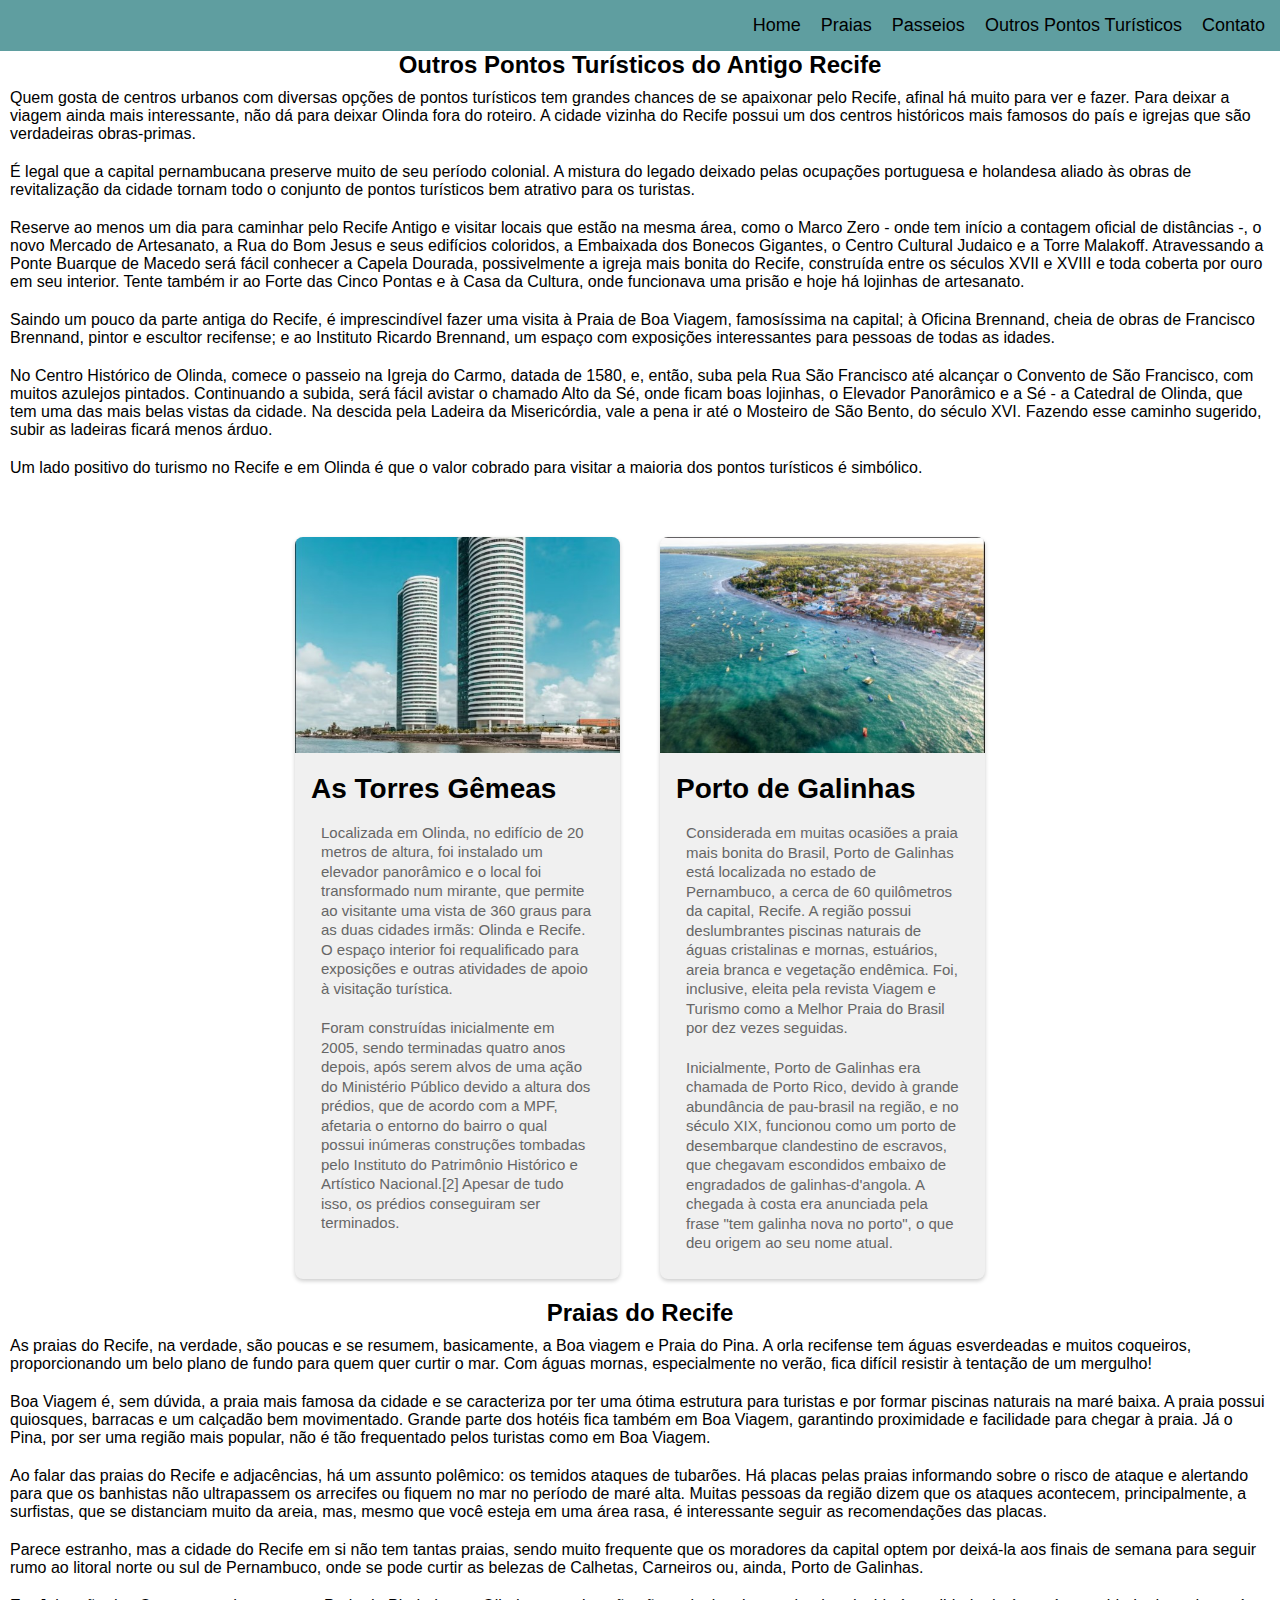
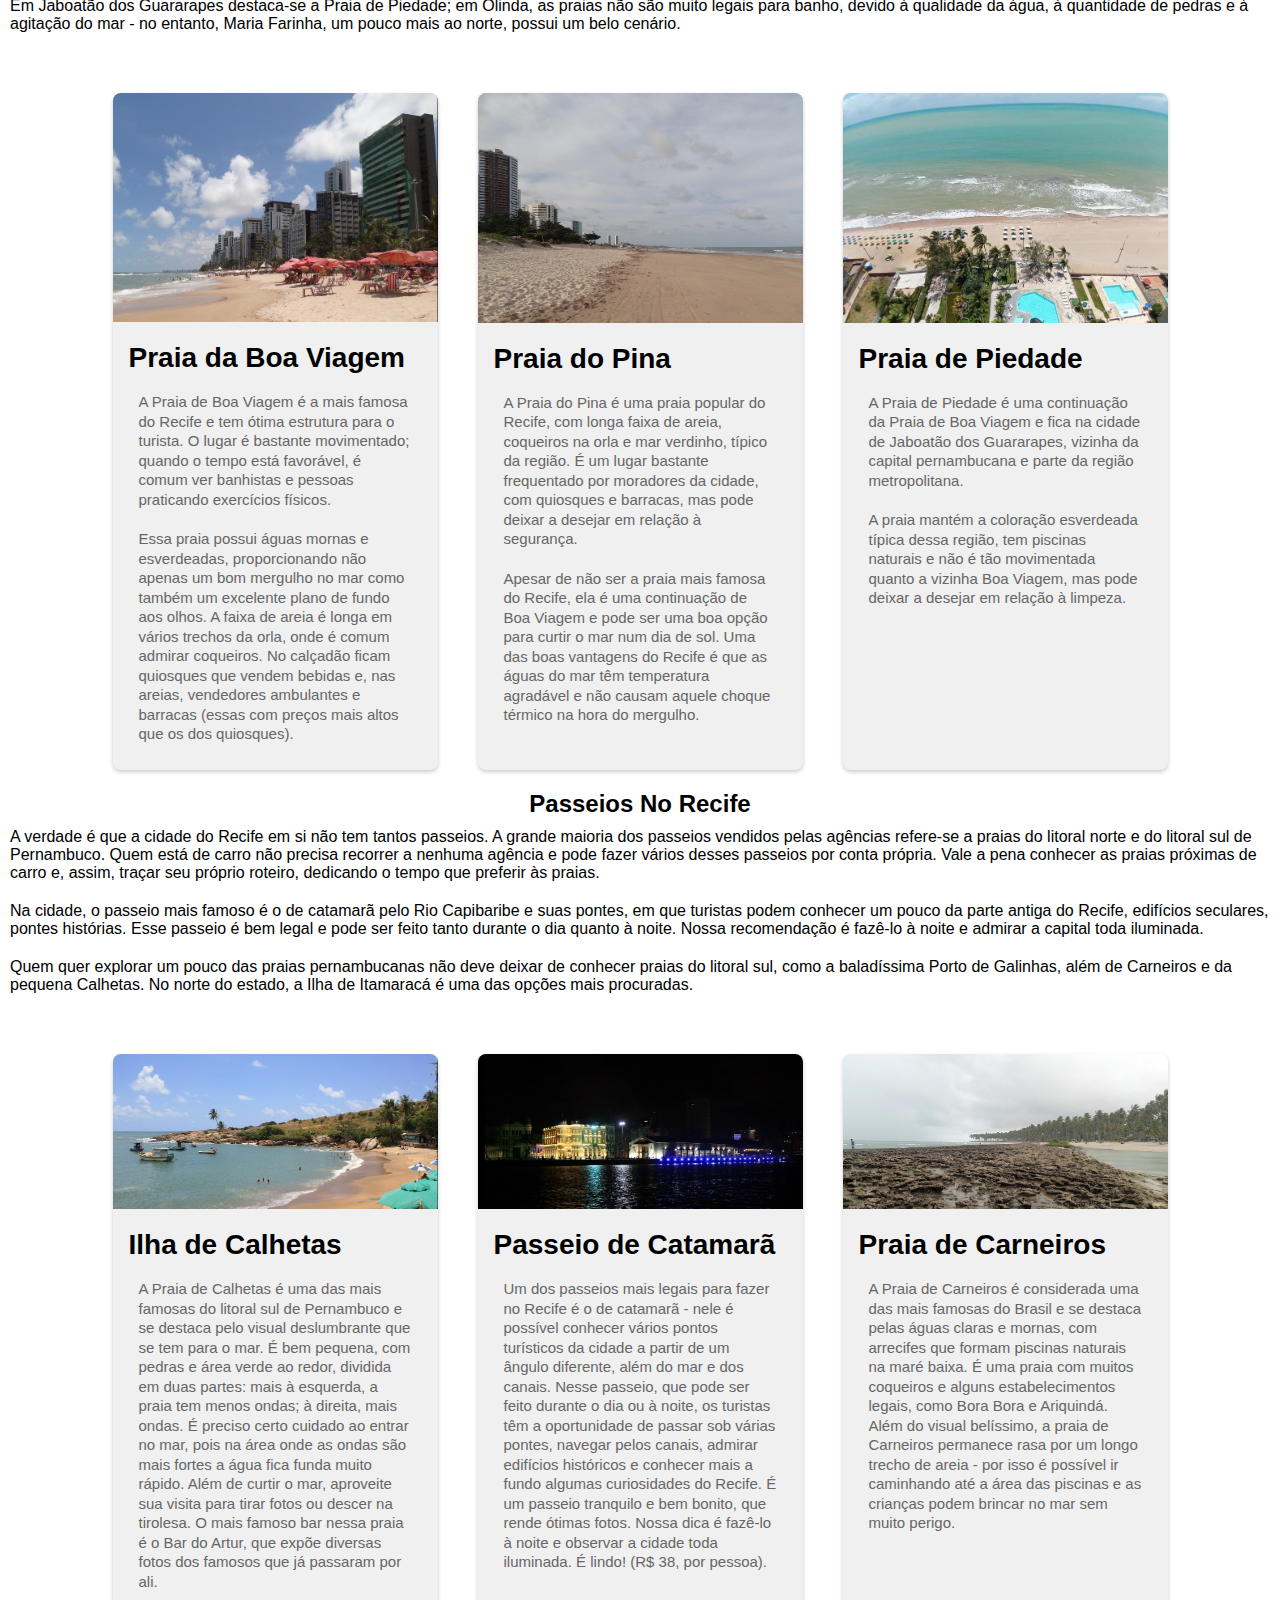
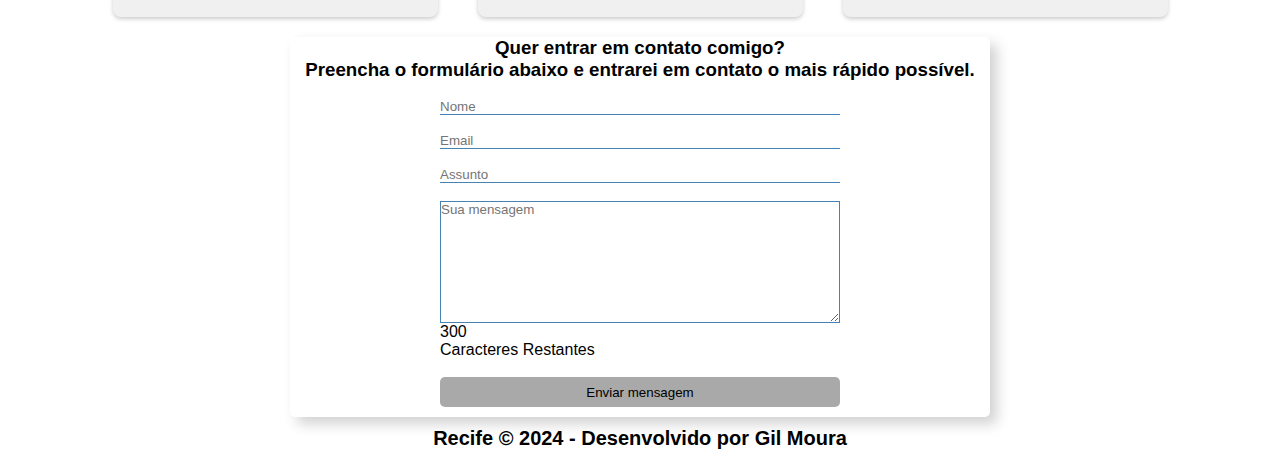
==== outrospontos.html @ 1d018d47 "criando página com outros pontos turístcos e alterando o index.html" ====
<!DOCTYPE html>
<html lang="en">
<head>
  <meta charset="UTF-8">
  <meta http-equiv="X-UA-Compatible" content="IE=edge">
  <meta name="viewport" content="width=device-width, initial-scale=1.0">
  <link rel="stylesheet" href="css/style.css" />
  <link rel="icon" href="imagens/placeholder.png" />
  <title>Recife - Outros Pontos Turísticos</title>
</head>
<body>
 <header>
      <nav class="menu">
        <ul>
          <a href="index.html"><li>Home</a></li>
          <a href="#praias"><li>Praias</a></li>
          <a href="#passeios"><li>Passeios</a></li>
          <a href="outrospontos.html" target="_blank"><li>Outros Pontos Turísticos</a></li>
          <a href="#contato"><li>Contato</a></li>
        </ul>
      </nav>
    </header>
  <main>
    <section id="outrospontos">
      <h2 align="center">Outros Pontos Turísticos do Antigo Recife</h2>
      <p>Quem gosta de centros urbanos com diversas opções de pontos turísticos tem grandes chances de se apaixonar pelo Recife, afinal há muito para ver e fazer. Para deixar a viagem ainda mais interessante, não dá para deixar Olinda fora do roteiro. A cidade vizinha do Recife possui um dos centros históricos mais famosos do país e igrejas que são verdadeiras obras-primas.</p>

        <p>É legal que a capital pernambucana preserve muito de seu período colonial. A mistura do legado deixado pelas ocupações portuguesa e holandesa aliado às obras de revitalização da cidade tornam todo o conjunto de pontos turísticos bem atrativo para os turistas.</p>
        
        <p>Reserve ao menos um dia para caminhar pelo Recife Antigo e visitar locais que estão na mesma área, como o Marco Zero - onde tem início a contagem oficial de distâncias -, o novo Mercado de Artesanato, a Rua do Bom Jesus e seus edifícios coloridos, a Embaixada dos Bonecos Gigantes, o Centro Cultural Judaico e a Torre Malakoff. Atravessando a Ponte Buarque de Macedo será fácil conhecer a Capela Dourada, possivelmente a igreja mais bonita do Recife, construída entre os séculos XVII e XVIII e toda coberta por ouro em seu interior. Tente também ir ao Forte das Cinco Pontas e à Casa da Cultura, onde funcionava uma prisão e hoje há lojinhas de artesanato.</p>
        <p>
        Saindo um pouco da parte antiga do Recife, é imprescindível fazer uma visita à Praia de Boa Viagem, famosíssima na capital; à Oficina Brennand, cheia de obras de Francisco Brennand, pintor e escultor recifense; e ao Instituto Ricardo Brennand, um espaço com exposições interessantes para pessoas de todas as idades. </p>
        
        <p>No Centro Histórico de Olinda, comece o passeio na Igreja do Carmo, datada de 1580, e, então, suba pela Rua São Francisco até alcançar o Convento de São Francisco, com muitos azulejos pintados. Continuando a subida, será fácil avistar o chamado Alto da Sé, onde ficam boas lojinhas, o Elevador Panorâmico e a Sé - a Catedral de Olinda, que tem uma das mais belas vistas da cidade. Na descida pela Ladeira da Misericórdia, vale a pena ir até o Mosteiro de São Bento, do século XVI. Fazendo esse caminho sugerido, subir as ladeiras ficará menos árduo. </p>
        
        <p>Um lado positivo do turismo no Recife e em Olinda é que o valor cobrado para visitar a maioria dos pontos turísticos é simbólico.</p>

        <section class="section">
            <div class="container">
              <div class="card">
                <div class="card-header">
                  <img src="imagens/torres.jpg" alt="torres gêmeas de Olinda">
                </div>
                <div class="card-body">
                  <h3>As Torres Gêmeas</h3>
                  <p>Localizada em Olinda, no edifício de 20 metros de altura, foi instalado um elevador panorâmico e o local foi transformado num mirante, que permite ao visitante uma vista de 360 graus para as duas cidades irmãs: Olinda e Recife. O espaço interior foi requalificado para exposições e outras atividades de apoio à visitação turística.</p>
                  <p>Foram construídas inicialmente em 2005, sendo terminadas quatro anos depois, após serem alvos de uma ação do Ministério Público devido a altura dos prédios, que de acordo com a MPF, afetaria o entorno do bairro o qual possui inúmeras construções tombadas pelo Instituto do Patrimônio Histórico e Artístico Nacional.[2] Apesar de tudo isso, os prédios conseguiram ser terminados.</p>
                </div>
              </div>
              <div class="card">
                <div class="card-header">
                  <img src="imagens/portodegalinhas.jpg" alt="Porto de Galinhas">
                </div>
                <div class="card-body">
                  <h3>Porto de Galinhas</h3>
                  <p>Considerada em muitas ocasiões a praia mais bonita do Brasil, Porto de Galinhas está localizada no estado de Pernambuco, a cerca de 60 quilômetros da capital, Recife. A região possui deslumbrantes piscinas naturais de águas cristalinas e mornas, estuários, areia branca e vegetação endêmica. Foi, inclusive, eleita pela revista Viagem e Turismo como a Melhor Praia do Brasil por dez vezes seguidas.</p>
                  <p>Inicialmente, Porto de Galinhas era chamada de Porto Rico, devido à grande abundância de pau-brasil na região, e no século XIX, funcionou como um porto de desembarque clandestino de escravos, que chegavam escondidos embaixo de engradados de galinhas-d'angola. A chegada à costa era anunciada pela frase "tem galinha nova no porto", o que deu origem ao seu nome atual.</p>
                </div>
              </div>
            </div>
        </section>
    </section>

    <section id="praias">
      <h2 align="center">Praias do Recife</h2>
      <p>As praias do Recife, na verdade, são poucas e se resumem, basicamente, a Boa viagem e Praia do Pina. A orla recifense tem águas esverdeadas e muitos coqueiros, proporcionando um belo plano de fundo para quem quer curtir o mar. Com águas mornas, especialmente no verão, fica difícil resistir à tentação de um mergulho!</p>
      <p>Boa Viagem é, sem dúvida, a praia mais famosa da cidade e se caracteriza por ter uma ótima estrutura para turistas e por formar piscinas naturais na maré baixa. A praia possui quiosques, barracas e um calçadão bem movimentado. Grande parte dos hotéis fica também em Boa Viagem, garantindo proximidade e facilidade para chegar à praia. Já o Pina, por ser uma região mais popular, não é tão frequentado pelos turistas como em Boa Viagem.</p> 
      <p>Ao falar das praias do Recife e adjacências, há um assunto polêmico: os temidos ataques de tubarões. Há placas pelas praias informando sobre o risco de ataque e alertando para que os banhistas não ultrapassem os arrecifes ou fiquem no mar no período de maré alta. Muitas pessoas da região dizem que os ataques acontecem, principalmente, a surfistas, que se distanciam muito da areia, mas, mesmo que você esteja em uma área rasa, é interessante seguir as recomendações das placas.</p> 
      <p>Parece estranho, mas a cidade do Recife em si não tem tantas praias, sendo muito frequente que os moradores da capital optem por deixá-la aos finais de semana para seguir rumo ao litoral norte ou sul de Pernambuco, onde se pode curtir as belezas de Calhetas, Carneiros ou, ainda, Porto de Galinhas.</p>
      <p>Em Jaboatão dos Guararapes destaca-se a Praia de Piedade; em Olinda, as praias não são muito legais para banho, devido à qualidade da água, à quantidade de pedras e à agitação do mar - no entanto, Maria Farinha, um pouco mais ao norte, possui um belo cenário.</p>

        <section class="section">
          <div class="container">
            <div class="card">
              <div class="card-header">
                <img src="imagens/boaviagem.jpg" alt="praia da boa viagem">
              </div>
              <div class="card-body">
                <h3>Praia da Boa Viagem</h3>
                <p>A Praia de Boa Viagem é a mais famosa do Recife e tem ótima estrutura para o turista. O lugar é bastante movimentado; quando o tempo está favorável, é comum ver banhistas e pessoas praticando exercícios físicos.</p>
                <p>Essa praia possui águas mornas e esverdeadas, proporcionando não apenas um bom mergulho no mar como também um excelente plano de fundo aos olhos. A faixa de areia é longa em vários trechos da orla, onde é comum admirar coqueiros. No calçadão ficam quiosques que vendem bebidas e, nas areias, vendedores ambulantes e barracas (essas com preços mais altos que os dos quiosques).</p>
              </div>
            </div>
            <div class="card">
              <div class="card-header">
                <img src="imagens/pina.jpg" alt="praia do pina">
              </div>
              <div class="card-body">
                <h3>Praia do Pina</h3>
                <p>A Praia do Pina é uma praia popular do Recife, com longa faixa de areia, coqueiros na orla e mar verdinho, típico da região. É um lugar bastante frequentado por moradores da cidade, com quiosques e barracas, mas pode deixar a desejar em relação à segurança.</p>

               <p>Apesar de não ser a praia mais famosa do Recife, ela é uma continuação de Boa Viagem e pode ser uma boa opção para curtir o mar num dia de sol. Uma das boas vantagens do Recife é que as águas do mar têm temperatura agradável e não causam aquele choque térmico na hora do mergulho.</p>
              </div>
            </div>
            <div class="card">
              <div class="card-header">
                <img src="imagens/piedade.jpg" alt="praia de piedade">
              </div>
              <div class="card-body">
                <h3>Praia de Piedade</h3>
                <p>A Praia de Piedade é uma continuação da Praia de Boa Viagem e fica na cidade de Jaboatão dos Guararapes, vizinha da capital pernambucana e parte da região metropolitana.</p>

                  <p>A praia mantém a coloração esverdeada típica dessa região, tem piscinas naturais e não é tão movimentada quanto a vizinha Boa Viagem, mas pode deixar a desejar em relação à limpeza. </p>
        
              </div>
            </div>
          </div>
      </section>

    </section>
    <section id="passeios">
      <h2 align="center">Passeios No Recife</h2>
      <p>A verdade é que a cidade do Recife em si não tem tantos passeios. A grande maioria dos passeios vendidos pelas agências refere-se a praias do litoral norte e do litoral sul de Pernambuco. Quem está de carro não precisa recorrer a nenhuma agência e pode fazer vários desses passeios por conta própria. Vale a pena conhecer as praias próximas de carro e, assim, traçar seu próprio roteiro, dedicando o tempo que preferir às praias.</p>

        <p>Na cidade, o passeio mais famoso é o de catamarã pelo Rio Capibaribe e suas pontes, em que turistas podem conhecer um pouco da parte antiga do Recife, edifícios seculares, pontes histórias. Esse passeio é bem legal e pode ser feito tanto durante o dia quanto à noite. Nossa recomendação é fazê-lo à noite e admirar a capital toda iluminada.</p> 
        
        <p>Quem quer explorar um pouco das praias pernambucanas não deve deixar de conhecer praias do litoral sul, como a baladíssima Porto de Galinhas, além de Carneiros e da pequena Calhetas. No norte do estado, a Ilha de Itamaracá é uma das opções mais procuradas.</p>

        <section class="section">
            <div class="container">
              <div class="card">
                <div class="card-header">
                  <img src="imagens/calhetas.jpg" alt="Ilha de Calhetas">
                </div>
                <div class="card-body">
                  <h3>Ilha de Calhetas</h3>
                  <p>A Praia de Calhetas é uma das mais famosas do litoral sul de Pernambuco e se destaca pelo visual deslumbrante que se tem para o mar. É bem pequena, com pedras e área verde ao redor, dividida em duas partes: mais à esquerda, a praia tem menos ondas; à direita, mais ondas. É preciso certo cuidado ao entrar no mar, pois na área onde as ondas são mais fortes a água fica funda muito rápido. Além de curtir o mar, aproveite sua visita para tirar fotos ou descer na tirolesa. 

                    O mais famoso bar nessa praia é o Bar do Artur, que expõe diversas fotos dos famosos que já passaram por ali.</p>
                </div>
              </div>
              <div class="card">
                <div class="card-header">
                  <img src="imagens/catamara.jpg" alt="Passeio de Catamarã">
                </div>
                <div class="card-body">
                  <h3>Passeio de Catamarã</h3>
                  <p>Um dos passeios mais legais para fazer no Recife é o de catamarã - nele é possível conhecer vários pontos turísticos da cidade a partir de um ângulo diferente, além do mar e dos canais. Nesse passeio, que pode ser feito durante o dia ou à noite, os turistas têm a oportunidade de passar sob várias pontes, navegar pelos canais, admirar edifícios históricos e conhecer mais a fundo algumas curiosidades do Recife.

                    É um passeio tranquilo e bem bonito, que rende ótimas fotos. Nossa dica é fazê-lo à noite e observar a cidade toda iluminada. É lindo! (R$ 38, por pessoa). </p>
                </div>
              </div>
              <div class="card">
                <div class="card-header">
                  <img src="imagens/carneiros.jpg" alt="Praia de Carneiros">
                </div>
                <div class="card-body">
                  <h3>Praia de Carneiros</h3>
                  <p>A Praia de Carneiros é considerada uma das mais famosas do Brasil e se destaca pelas águas claras e mornas, com arrecifes que formam piscinas naturais na maré baixa. É uma praia com muitos coqueiros e alguns estabelecimentos legais, como Bora Bora e Ariquindá. 
                    Além do visual belíssimo, a praia de Carneiros permanece rasa por um longo trecho de areia - por isso é possível ir caminhando até a área das piscinas e as crianças podem brincar no mar sem muito perigo.</p>
                </div>
              </div>
            </div>
        </section>
    </section>
   
    <section id="contato">
      <div id="contato" class="formcontato__contacto">
        <div class="formcontato__text">
            <h3 class="formcontato__subtext">Quer entrar em contato comigo?</h3>
            <h3 class="formcontato__subtext">Preencha o formulário abaixo e entrarei em contato o mais rápido possível. </h3><br/>
              <form class="formcontato__form">
                <input class="formcontato__input" type="text" id="nome" placeholder="Nome" required><br/>
                <input class="formcontato__input" type="email" id="email" placeholder="Email" required><br/>
                <input class="formcontato__input" type="text" id="assunto" placeholder="Assunto" required><br/>
                <textarea class="formcontato__textarea" rows="8" cols="40" onkeyup="limite_textarea(this.value)" id="mensagem" name="mensagem" placeholder="Sua mensagem" required></textarea>
                <span id="cont" title="A mensagem não poderá ser enviada caso esse limite seja excedido">300</span>Caracteres Restantes <br/><br/>
                <button class="formcontato__botao" onclick="validaCampos()">Enviar mensagem</button>
            </form>
        </div>
    </div>


    </section>

    <script src="js/script.js"></script>
  </main>
  

  

  <footer>Recife © 2024 - Desenvolvido por Gil Moura</footer>
  
</body>
</html>
---- css/style.css ----
* {
  margin:0;
  padding:0;
  font-family:sans-serif;
}
nav {
  background-color:cadetblue;
  padding:5px;
}

ul {
  display: flex;
  justify-content: flex-end;
  
}

a {
  text-decoration: none;
  color:#000;
  font-size: 18px;
  transition: linear 400ms;
  box-sizing: border-box;
  
}
a:hover {
  color:#FFF;
  transition: linear 400ms;
}

li {
  justify-content: space-evenly;
  padding: 10px;
  list-style: none;
}
p {
  padding:10px;
}
.galeria h2 {
  padding:10px;
  text-align: center;
  
}

.galeria img{
  width: 30%;
  border:1px solid #000;
  border-radius: 5px;
  margin:20px;
}

.praias h2 {
  padding:10px;
  text-align: center;
  
}
.praias img {
  width: 30%;
  border:1px solid #000;
  border-radius: 5px;
  margin:20px;
}

.container{
  display: flex;
  justify-content: center;
  flex-wrap: wrap;
  margin-top: 30px;
  font-family: sans-serif;
}
.card{
  width: 325px;
  background-color: #f0f0f0;
  border-radius: 8px;
  overflow: hidden;
  box-shadow: 0px 2px 4px rgba(0, 0, 0, 0.2);
  margin: 20px;
}
.card img{
  width: 100%;
  height: auto;
}
.card-body{
  padding: 16px;
}
.card-body h3{
  font-size: 28px;
  margin-bottom: 8px;
}
.card-body p{
  color: #666;
  font-size: 15px;
  line-height: 1.3;
}

/*Contato*/


.formcontato__contacto {
  display:flex;
}

.formcontato__text .formcontato__title, .formcontato__subtext {
  text-align: center;
}

.formcontato__form {
  display: flex;
  flex-direction: column;
  width:400px;
  margin:auto;
}

.formcontato__text {
  border-radius: 5px;
  box-shadow: 7px 7px 13px 0px rgba(50, 50, 50, 0.22);
  width: 700px;
  height:380px;
  transition: all 0.3s ease-out;
  margin:auto;
}

.formcontato__input {
  border-top-width: 3px;
  border-top-style: solid;
  border-top-color: #000;
  box-shadow: 0 0 0 0;
  border: 0 none;
  outline: 0;
  border-bottom: 1px solid steelblue;
  background:none;
  
}

.formcontato__textarea {
  border:1px solid steelblue;
  background:none;
}

.formcontato__botao {
  height:30px;
  background-color: darkgrey;
  border:none;
  border-radius:5px;
  width:400px;
  transition: all 0.3s ease-out;
}

.formcontato__botao:hover {
  background-color:steelblue;
  color:#FFF;
  cursor:pointer;
}

footer {
  padding: 10px;
  text-align: center;
  font-size: 20px;
  font-weight: bold;
}
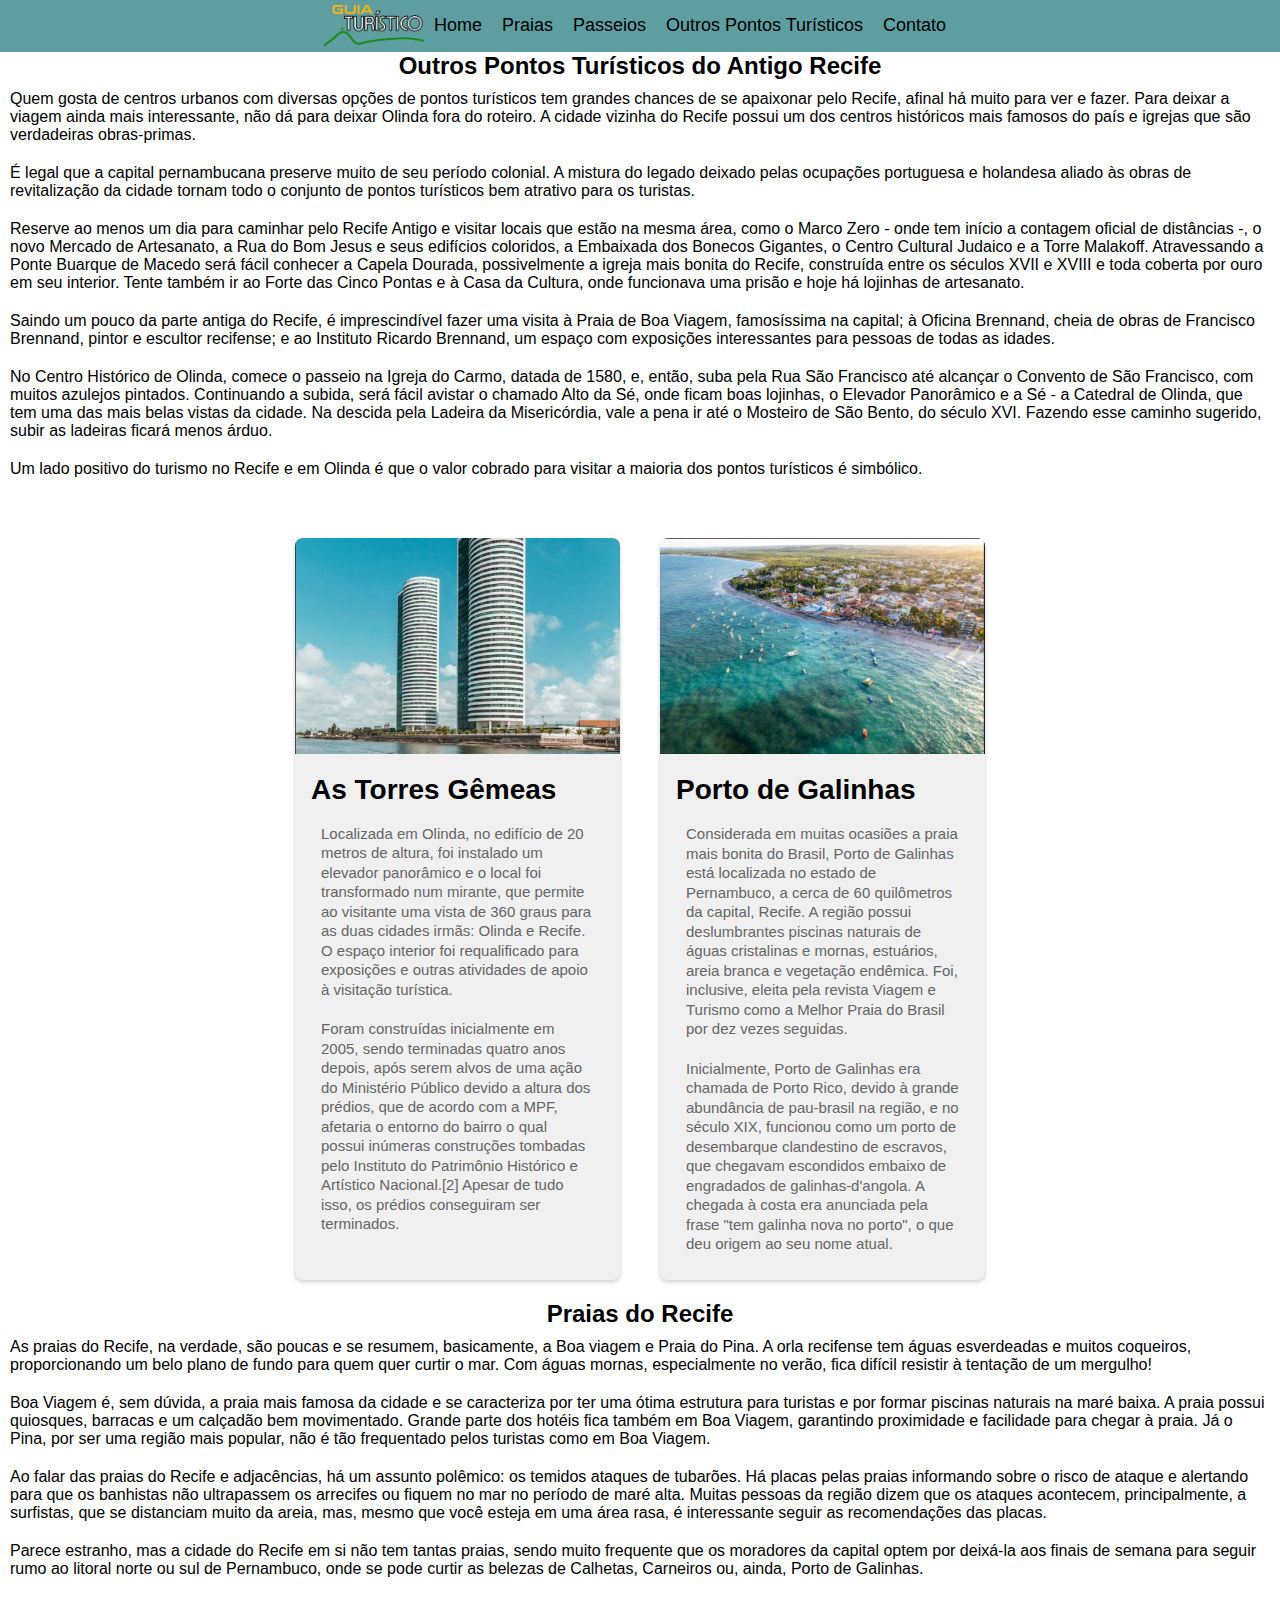
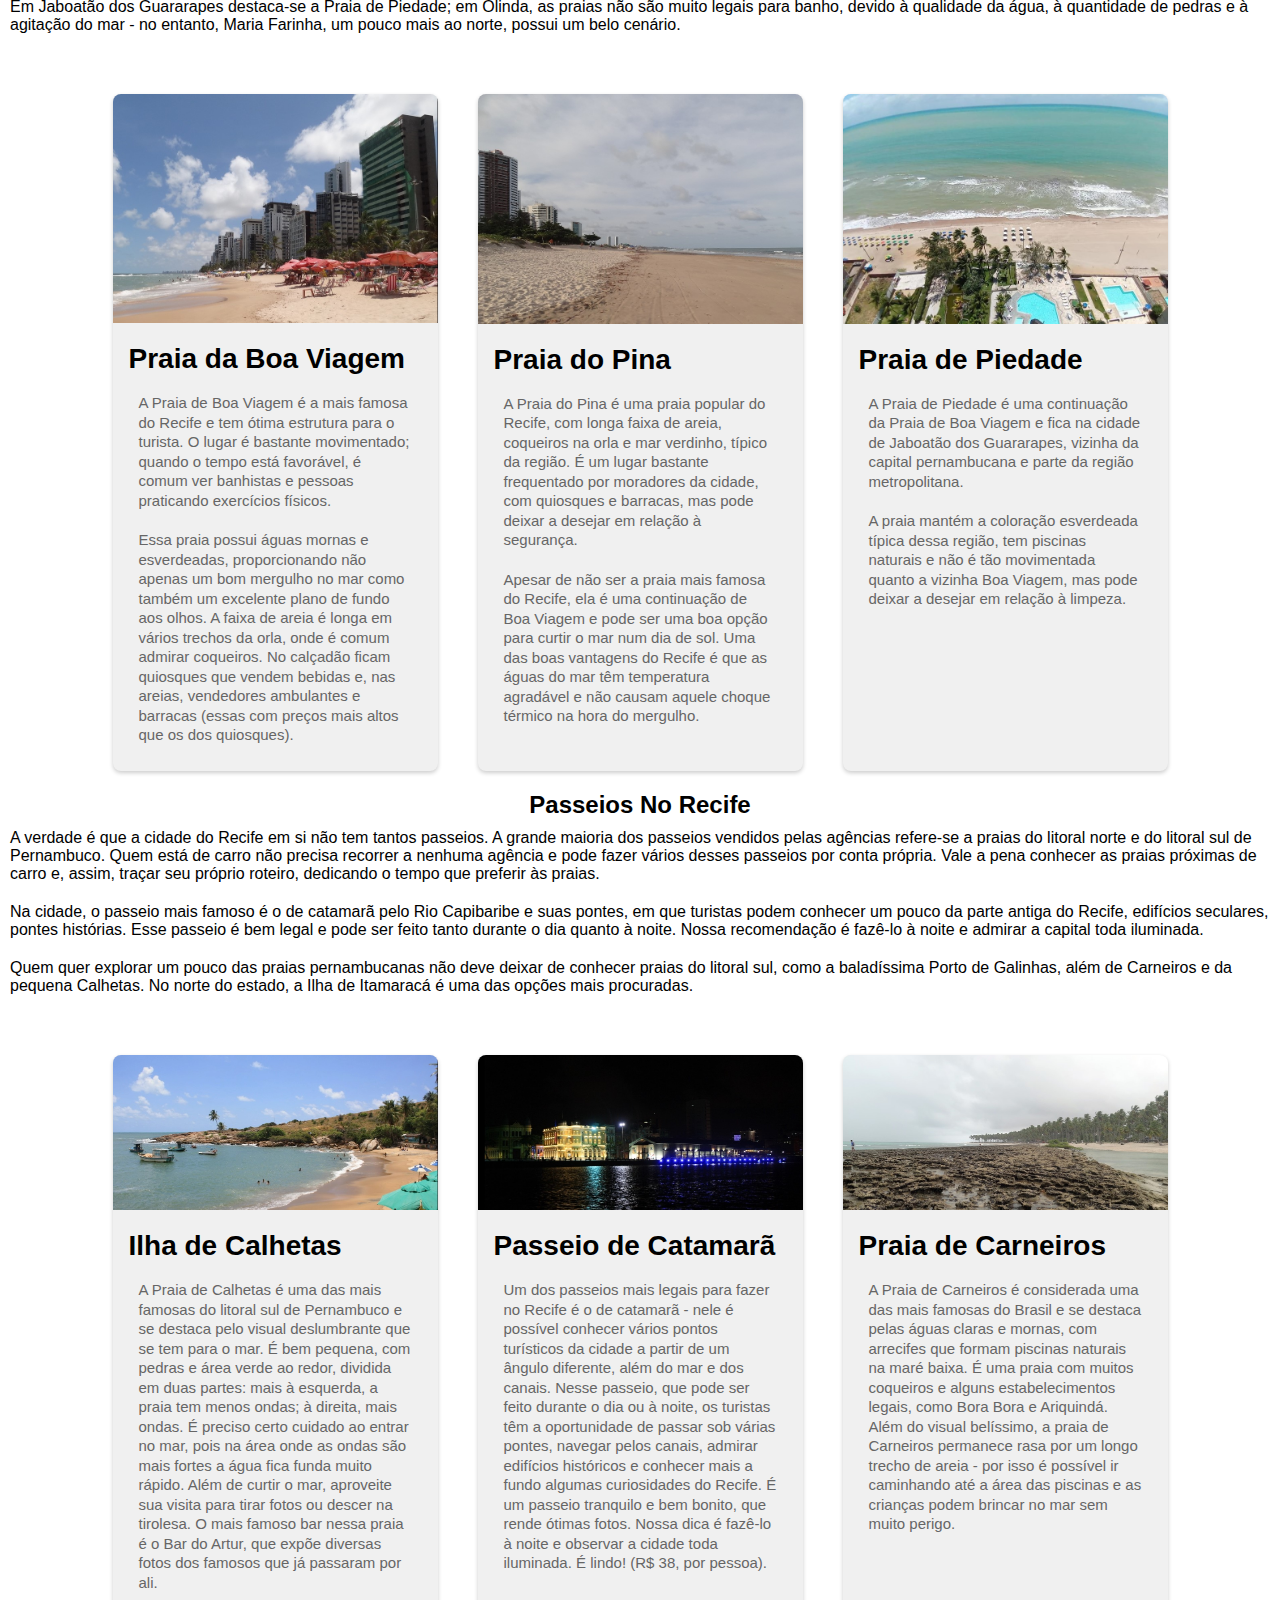
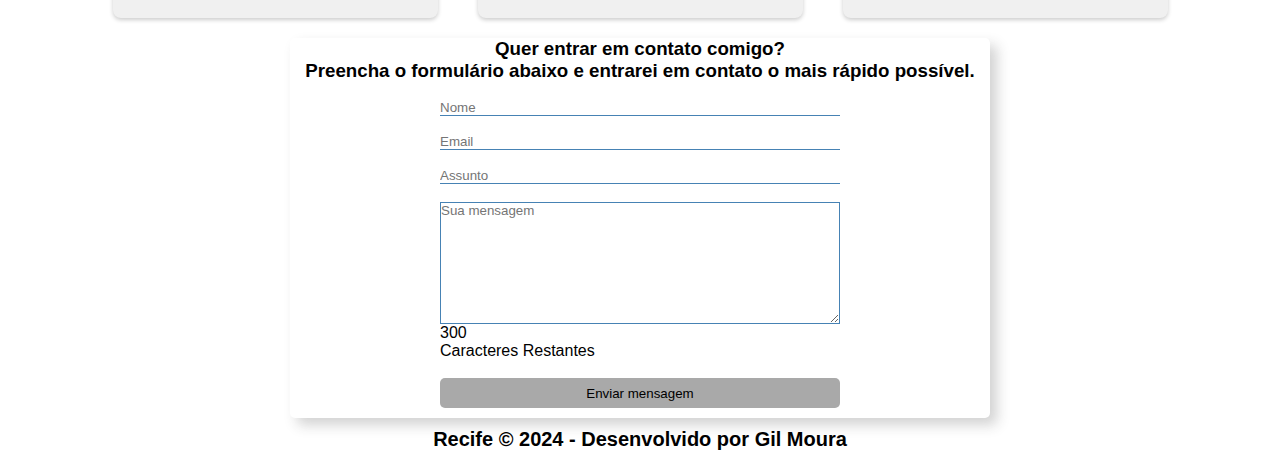
==== commit ccaec499: "adicionando logo na barra de navegação nas páginasl" ====
--- a/outrospontos.html
+++ b/outrospontos.html
@@ -12,6 +12,7 @@
  <header>
       <nav class="menu">
         <ul>
+          <img src="imagens/guia-turistico-topo.png" width="100" alt="logo">
           <a href="index.html"><li>Home</a></li>
           <a href="#praias"><li>Praias</a></li>
           <a href="#passeios"><li>Passeios</a></li>
--- a/css/style.css
+++ b/css/style.css
@@ -10,7 +10,7 @@
 
 ul {
   display: flex;
-  justify-content: flex-end;
+  justify-content: center;
   
 }
 
